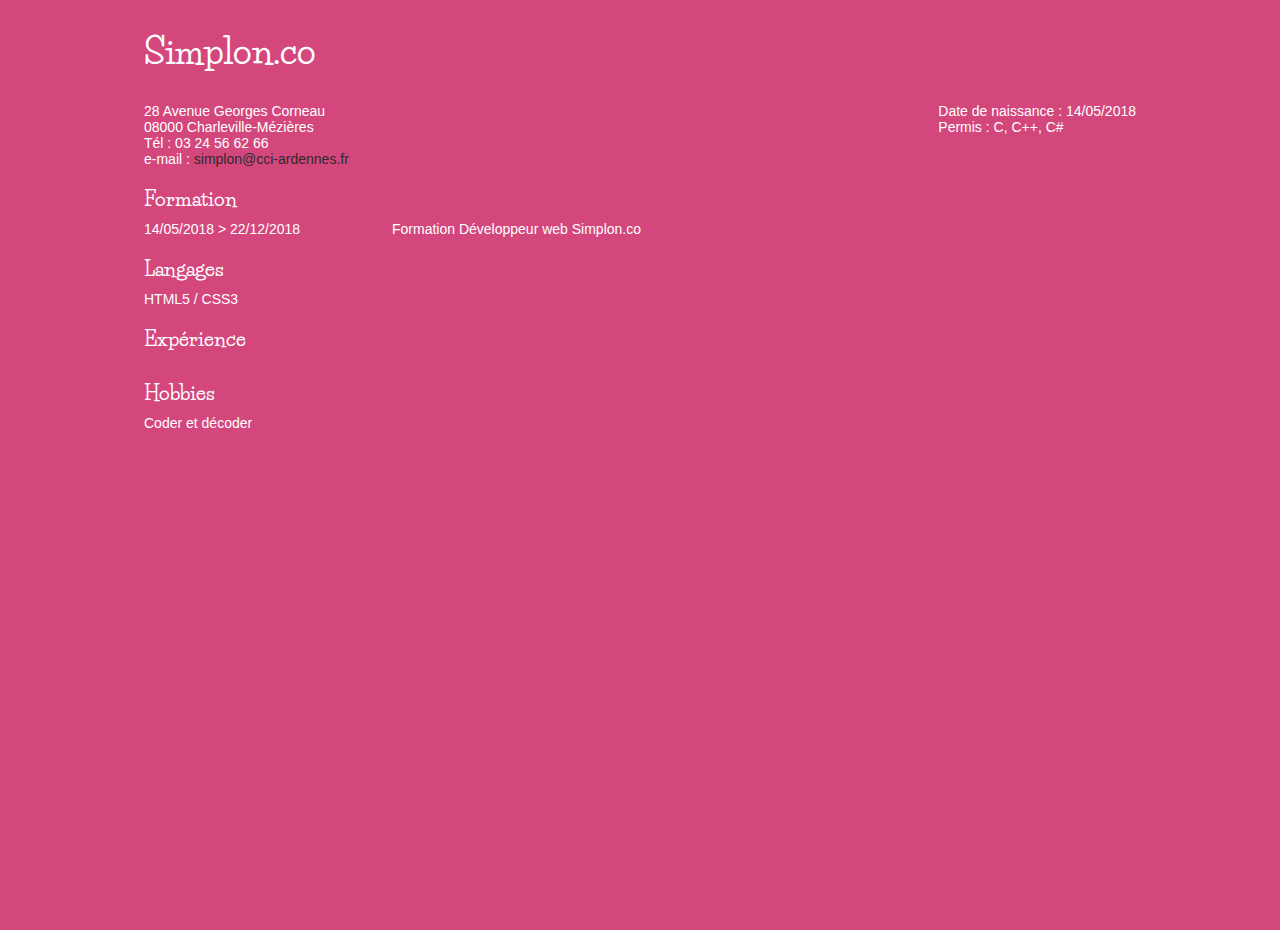
==== CV/index.html @ 8f67f410 "Structure" ====
<!DOCTYPE html>
<html lang="fr">
<head>
<meta charset="utf-8">
<title>CV Simplon.co</title>
<link rel="stylesheet" type="text/css" href="css/styles.css">
</head>

<body>
<header class="about">
  <h1>Simplon.co</h1>
  <p class="address floatL">28 Avenue Georges Corneau<br>
    08000 Charleville-Mézières<br>
    Tél : 03 24 56 62 66<br>
    e-mail : <a href="mailto:simplon@cci-ardennes.fr">simplon@cci-ardennes.fr</a></p>
  <p class="more floatR">Date de naissance : 14/05/2018<br>
    Permis : C, C++, C#</p>
</header>

<section class="content clear">
	<h2>Formation</h2>
  <p class="floatL">14/05/2018 > 22/12/2018</p>
  <p class="floatL">Formation Développeur web Simplon.co</p>
</section>

<section class="content clear">
	<h2>Langages</h2>
  <p>HTML5 / CSS3</p>
</section>

<section class="content">
	<h2>Expérience</h2>
  <p></p>
</section>

<section class="content">
	<h2>Hobbies</h2>
  <p>Coder et décoder</p>
</section>

<footer class="clear">

</footer>
</body>
</html>
---- CV/css/styles.css ----
@import url(reset.css);
@import url(//fonts.googleapis.com/css?family=Life+Savers:400,700);

/*COMMON*/
html{
	width:100%;
	height:100%;
	background:#d4477c url(../img/bg.png) center top repeat-x;
	font:14px Verdana, Geneva, sans-serif;
	color:#fff;
}

body{
	position:relative;
	width:992px;
	min-height:100%;
	margin:30px auto;
}

.clear{
	clear:both;
}
.floatL{
	float:left;
}
.floatR{
	float:right;
}
.center{
	text-align:center;
}
.right{
	text-align:right;
}
p{
	padding:0 0 15px;
}
a{
	color:#2b2c2e;
	text-decoration:none;
}
a:hover{
  color: #fff;
	text-decoration:underline;
}

ul.defaultList{
	list-style:outside disc;
	padding:0 0 0 15px;
}
ul.defaultList li{
	padding:0 0 10px;
}

.white{
	color:#fff !important;
}

h1{
	font:700 35px 'Life Savers', cursive;
	padding:0 0 30px;
}
h2{
	font:700 20px 'Life Savers', cursive;
	padding:5px 0 10px;
}

p.floatL{
  width:75%;
}
h2 + p.floatL{
  width:25% !important;
}

.txt{
	width:300px;
	padding:50px 0 0;
}
.imgBox{
	width:295px;
	height:376px;
	padding:13px 0 0 18px;
	margin:60px 0 40px;
	background:url(../img/bg-picture.png) no-repeat;
}

section.mainContent{
	min-height:450px;
	padding:20px 40px 60px 80px;
	background:url(../img/bg-page.png) center top repeat-y;
}

footer{
	position:relative;
	padding:35px 0 35px 30px;
	font-size:12px;
	color:#5a0e2a;
	z-index:50;
}
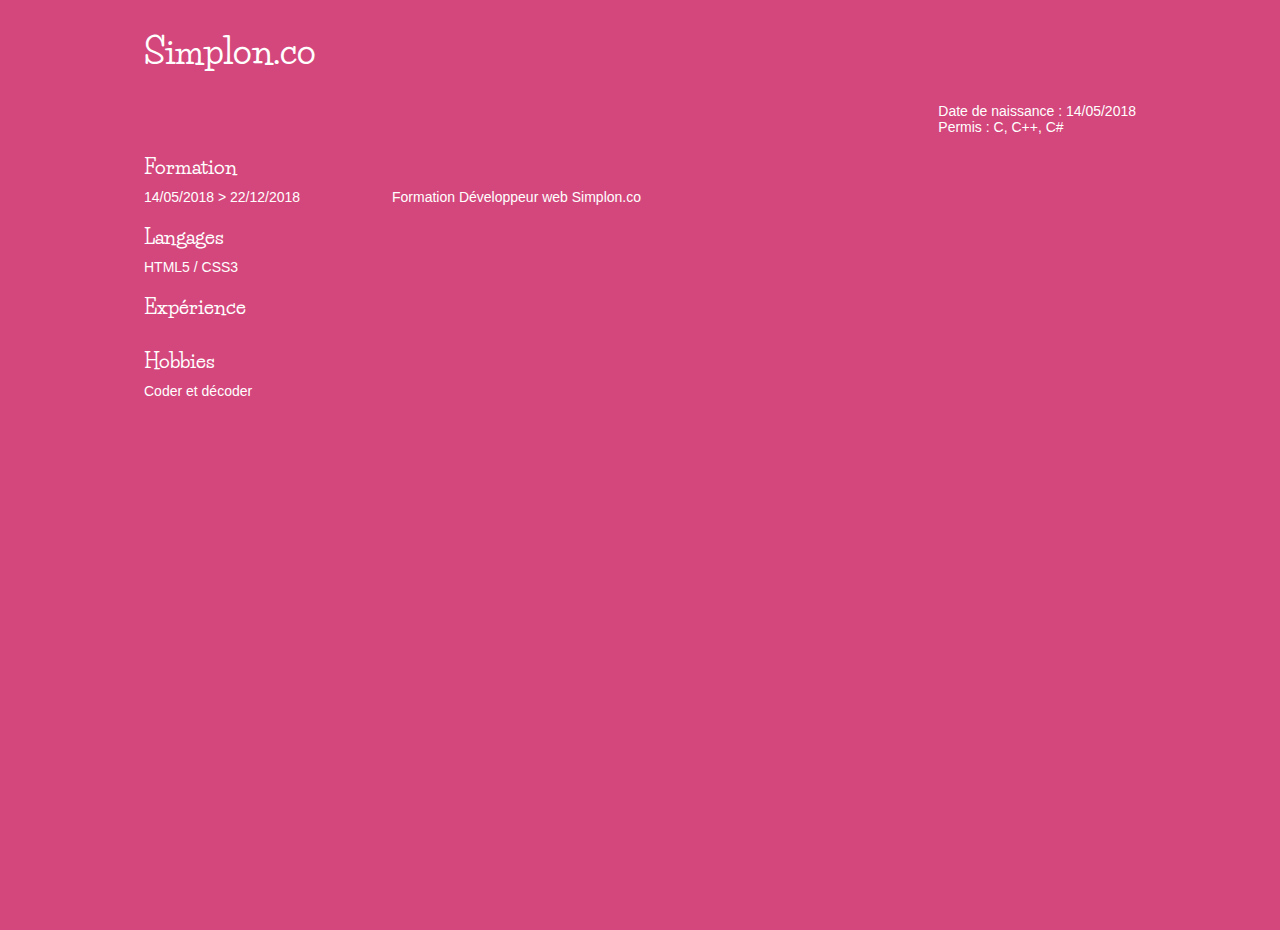
==== commit 0b7121e7: "Update index.html" ====
--- a/CV/index.html
+++ b/CV/index.html
@@ -8,8 +8,8 @@
 
 <body>
 <header class="about">
-  <h1>Simplon.co</h1>
-  <p class="address floatL">28 Avenue Georges Corneau<br>
+  <h1 id="myName" onclick="showDetails();">Simplon.co</h1>
+  <p class="address floatL" id="address" style="display:none;">28 Avenue Georges Corneau<br>
     08000 Charleville-Mézières<br>
     Tél : 03 24 56 62 66<br>
     e-mail : <a href="mailto:simplon@cci-ardennes.fr">simplon@cci-ardennes.fr</a></p>
@@ -41,5 +41,9 @@
 <footer class="clear">
 
 </footer>
+<script src="js/scripts.js"></script>
+<script>
+//document.getElementById("myName").addEventListener("click", showDetails);
+</script>
 </body>
 </html>
